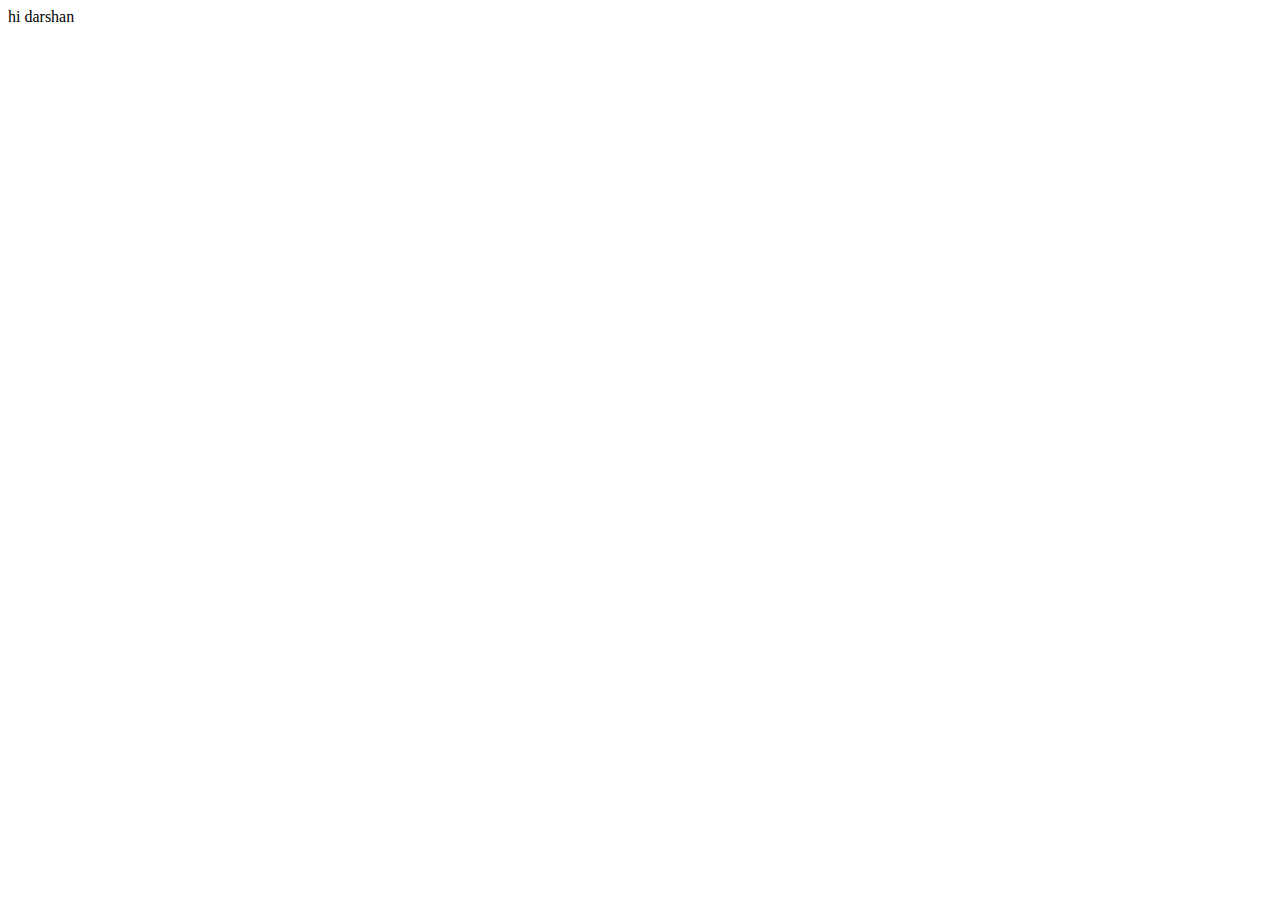
==== darshan.html @ 86ce1f58 "all files added" ====
<!DOCTYPE html>
<html lang="en">
<head>
    <meta charset="UTF-8">
    <meta name="viewport" content="width=device-width, initial-scale=1.0">
    <title>darshan</title>
</head>
<body>
    hi darshan
    
</body>
</html>
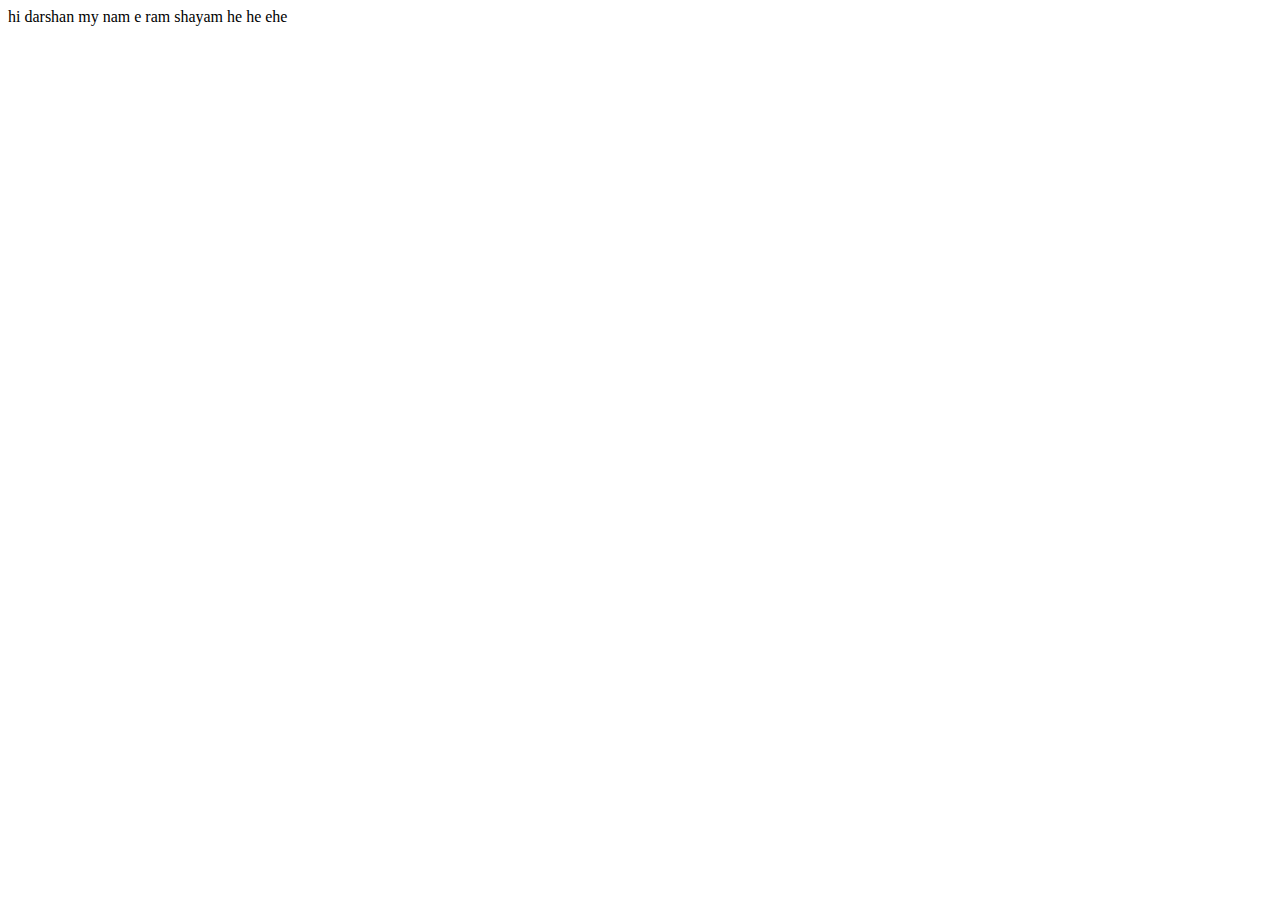
==== commit e3adbd90: "all files added" ====
--- a/darshan.html
+++ b/darshan.html
@@ -7,6 +7,8 @@
 </head>
 <body>
     hi darshan
+    my nam e ram shayam
+    he he ehe
     
 </body>
 </html>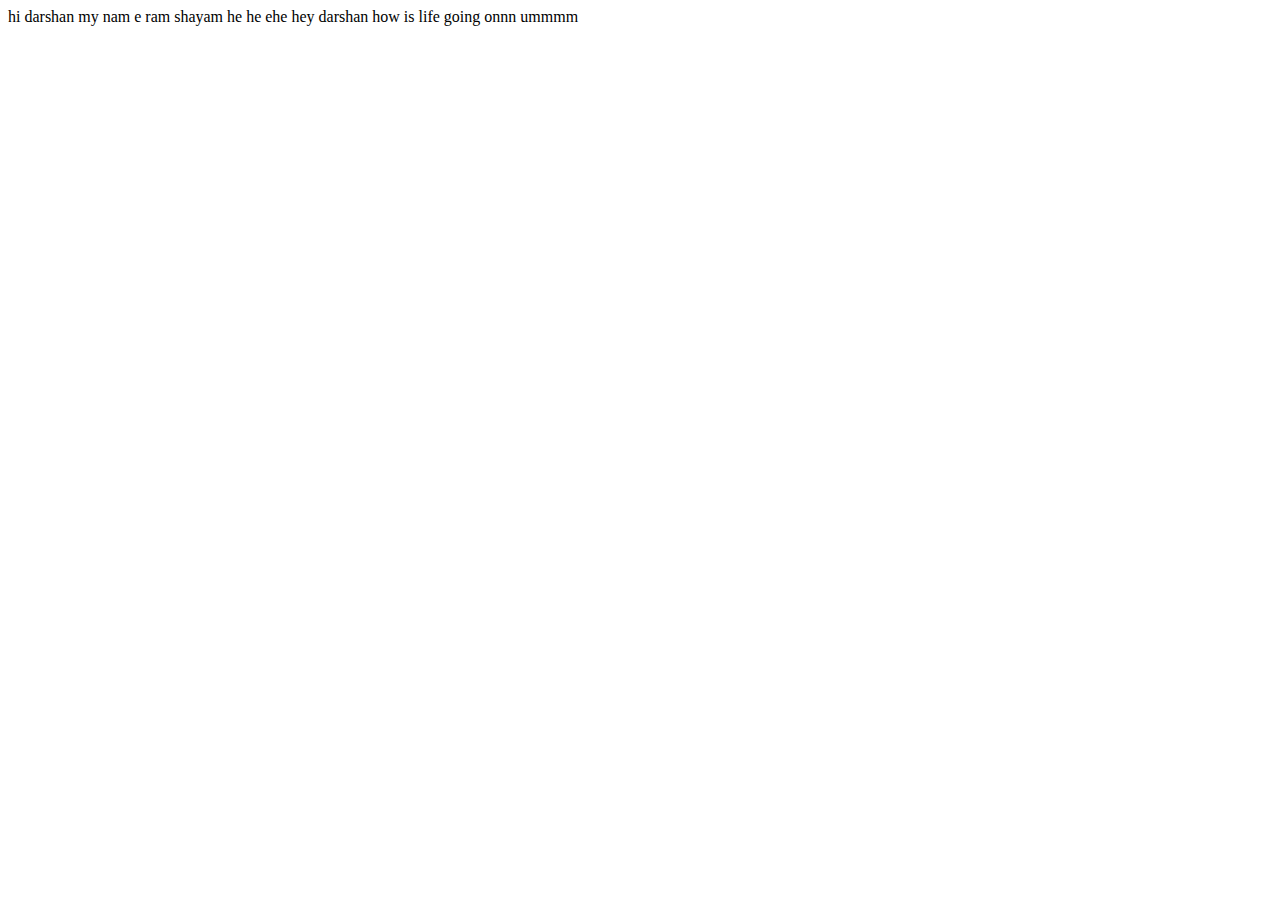
==== commit b9c952e6: "all files added" ====
--- a/darshan.html
+++ b/darshan.html
@@ -9,6 +9,16 @@
     hi darshan
     my nam e ram shayam
     he he ehe
+
+
+    hey darshan 
+
+
+    how is life going onnn
+
+
+
+    ummmm
     
 </body>
 </html>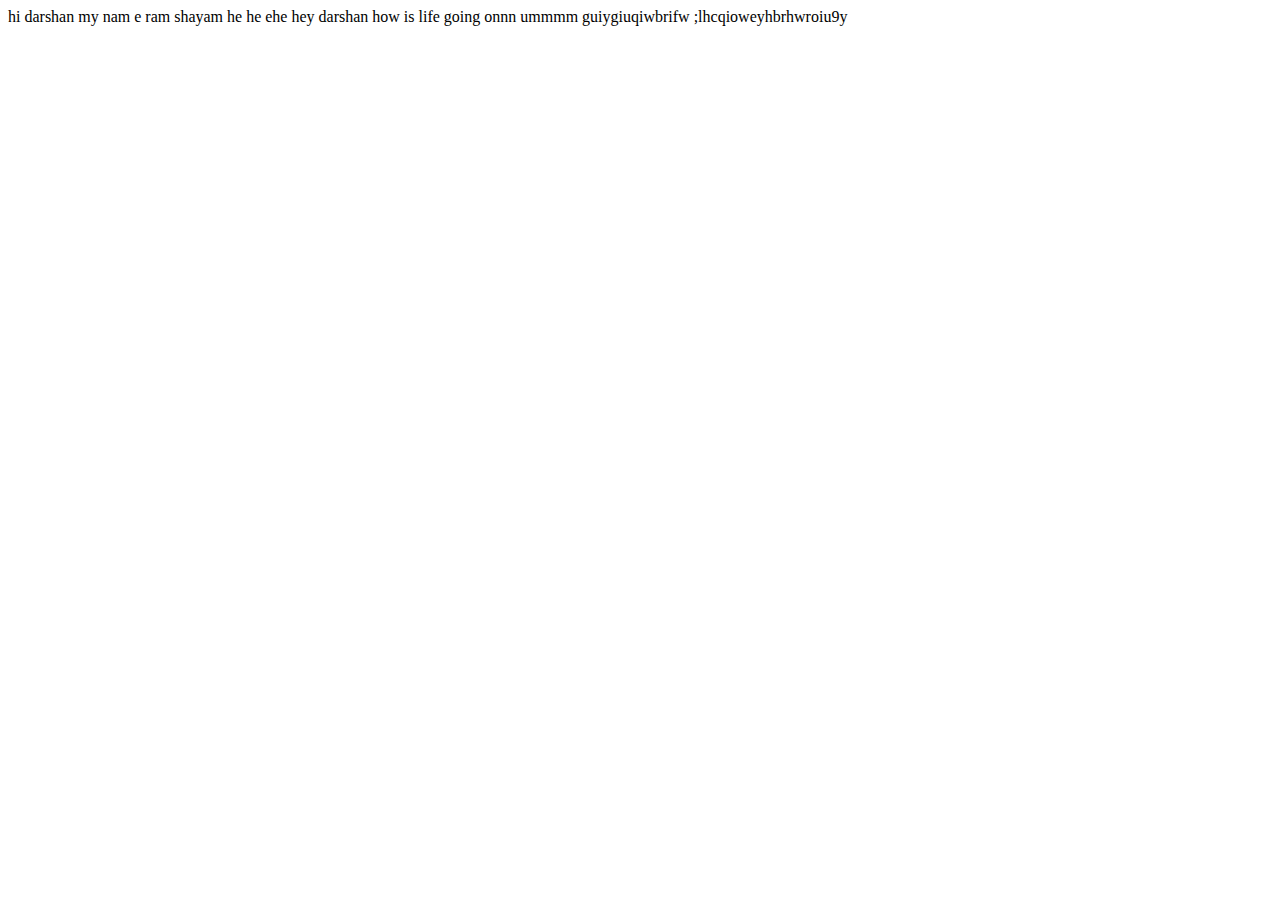
==== commit 670298be: "all files added" ====
--- a/darshan.html
+++ b/darshan.html
@@ -19,6 +19,8 @@
 
 
     ummmm
+    guiygiuqiwbrifw
+    ;lhcqioweyhbrhwroiu9y
     
 </body>
 </html>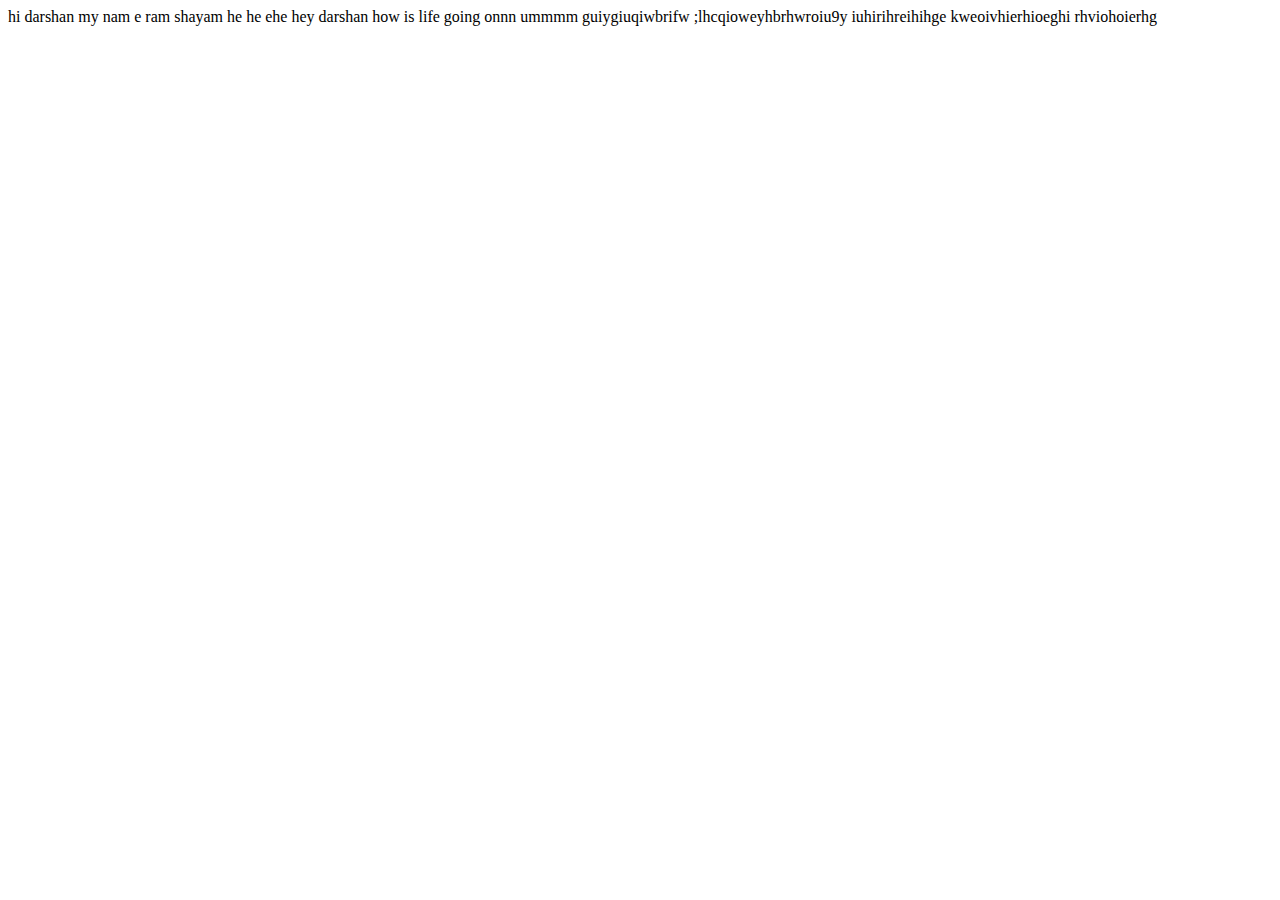
==== commit 8d4b8828: "edited main page" ====
--- a/darshan.html
+++ b/darshan.html
@@ -21,6 +21,8 @@
     ummmm
     guiygiuqiwbrifw
     ;lhcqioweyhbrhwroiu9y
-    
+    iuhirihreihihge
+    kweoivhierhioeghi
+    rhviohoierhg
 </body>
 </html>